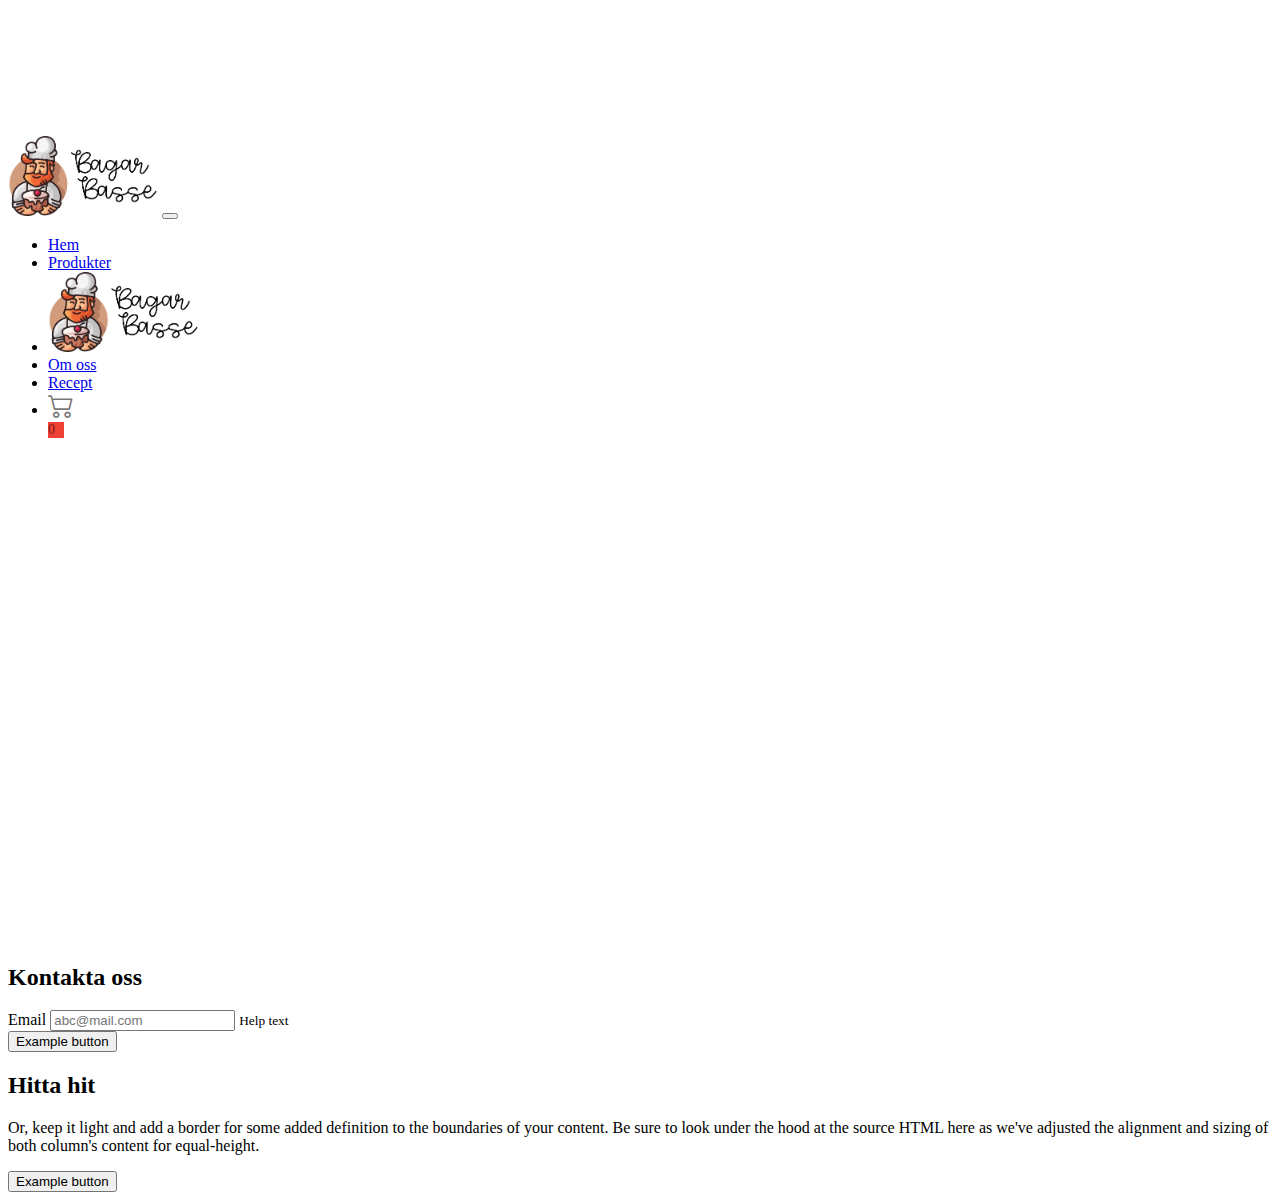
==== about.html @ 4e4c45df "logo updated" ====
<!DOCTYPE html>
<html lang="en">
  <head>
    <title>Title</title>
    <!-- Required meta tags -->
    <meta charset="utf-8" />
    <meta
      name="viewport"
      content="width=device-width, initial-scale=1, shrink-to-fit=no"
    />

    <!-- Bootstrap CSS v5.2.1 -->
    <link
      href="https://cdn.jsdelivr.net/npm/bootstrap@5.2.1/dist/css/bootstrap.min.css"
      rel="stylesheet"
      integrity="sha384-iYQeCzEYFbKjA/T2uDLTpkwGzCiq6soy8tYaI1GyVh/UjpbCx/TYkiZhlZB6+fzT"
      crossorigin="anonymous"
    />
    <link
      rel="stylesheet"
      href="https://cdn.jsdelivr.net/npm/bootstrap-icons@1.8.1/font/bootstrap-icons.css"
    />
    <link rel="stylesheet" href="style.css" />
  </head>

  <body>
    <header>
      <nav
        class="navbar d-flex fixed-top navbar-expand-md bg-white flex-wrap justify-content-between mb-4 border-bottom"
      >
        <a class="nav-brand mx-3 d-md-none mx-3" href="/"
          ><img
            src="./images/logo2.webp"
            alt="Brand Logo"
            width="150"
            height="80"
        /></a>
        <button
          class="navbar-toggler mx-3"
          type="button"
          data-bs-toggle="collapse"
          data-bs-target="#navbar"
          aria-controls="navbar"
          aria-expanded="false"
          aria-label="Toggle navigation"
        >
          <span class="navbar-toggler-icon"></span>
        </button>
        <div
          id="navbar"
          class="collapse navbar-collapse justify-content-center"
        >
          <ul class="navbar-nav fw-semibold align-items-center">
            <li class="nav-item">
              <a href="/" class="nav-link" aria-current="page">Hem</a>
            </li>
            <li class="nav-item">
              <a href="#" class="nav-link active">Produkter</a>
            </li>
            <li class="navbar-brand mx-3 d-none d-md-block">
              <a class="nav-brand" href="/"
                ><img
                  src="./images/logo2.webp"
                  alt="Brand Logo"
                  width="151"
                  height="80"
              /></a>
            </li>
            <li class="nav-item">
              <a href="about.html" class="nav-link">Om oss</a>
            </li>
            <li class="nav-item">
              <a href="recipes.html" class="nav-link">Recept</a>
            </li>
            <li class="nav-item">
              <a href="cart.html" class="nav-link">
                <div class="cart nav-item">
                  <i class="bi bi-cart2"></i>
                  <div
                    id="cart-amount"
                    class="cart-amount rounded-circle d-flex justify-content-center align-items-center bg-pastel-red text-light top-0 end-0 fs-7 fw-semibold"
                  >
                    0
                  </div>
                </div>
              </a>
            </li>
          </ul>
        </div>
      </nav>
    </header>
    <main>
      <div class="container py-4">
        <div class="mb-4">
          <div class="container-fluid map-container rounded-3">
            <iframe
              src="https://www.google.com/maps/embed?pb=!1m14!1m12!1m3!1d2966.357029867338!2d12.293132723393944!3d58.2832084787347!2m3!1f0!2f0!3f0!3m2!1i1024!2i768!4f13.1!5e0!3m2!1ssv!2sse!4v1675586157811!5m2!1ssv!2sse"
              style="border: 0"
              allowfullscreen=""
              loading="lazy"
              referrerpolicy="no-referrer-when-downgrade"
              class="h-100 w-100"
            ></iframe>
          </div>
        </div>

        <div class="row align-items-md-stretch">
          <div class="col-md-6">
            <div class="h-100 p-5 text-bg-dark rounded-3">
              <h2>Kontakta oss</h2>
              <div class="container px-0">
                <form novalidate>
                  <div class="mb-3">
                    <label for="" class="form-label">Email</label>
                    <input
                      type="email"
                      class="form-control"
                      name=""
                      id=""
                      aria-describedby="emailHelpId"
                      placeholder="abc@mail.com"
                    />
                    <small id="emailHelpId" class="form-text text-muted"
                      >Help text</small
                    >
                  </div>
                </form>
              </div>
              <button class="btn btn-outline-light" type="button">
                Example button
              </button>
            </div>
          </div>
          <div class="col-md-6">
            <div class="h-100 p-5 bg-light border rounded-3">
              <h2>Hitta hit</h2>
              <p>
                Or, keep it light and add a border for some added definition to
                the boundaries of your content. Be sure to look under the hood
                at the source HTML here as we've adjusted the alignment and
                sizing of both column's content for equal-height.
              </p>
              <button class="btn btn-outline-secondary" type="button">
                Example button
              </button>
            </div>
          </div>
        </div>
      </div>
    </main>
    <footer>
      <!-- place footer here -->
    </footer>
    <!-- Bootstrap JavaScript Libraries -->
    <script
      src="https://cdn.jsdelivr.net/npm/@popperjs/core@2.11.6/dist/umd/popper.min.js"
      integrity="sha384-oBqDVmMz9ATKxIep9tiCxS/Z9fNfEXiDAYTujMAeBAsjFuCZSmKbSSUnQlmh/jp3"
      crossorigin="anonymous"
    ></script>

    <script
      src="https://cdn.jsdelivr.net/npm/bootstrap@5.2.1/dist/js/bootstrap.min.js"
      integrity="sha384-7VPbUDkoPSGFnVtYi0QogXtr74QeVeeIs99Qfg5YCF+TidwNdjvaKZX19NZ/e6oz"
      crossorigin="anonymous"
    ></script>
  </body>
</html>
---- style.css ----
body{
  padding-top: 8em;
}
.img-size{
    /* 	padding: 0;
        margin: 0; */
        height: 450px;
        width: 700px;
        background-size: cover;
        overflow: hidden;
    }
    .modal-content {
       width: 700px;
      border:none;
    }
    .modal-body {
       padding: 0;
    }
    
    .carousel-control-prev-icon {
        background-image: url("data:image/svg+xml;charset=utf8,%3Csvg xmlns='http://www.w3.org/2000/svg' fill='%23009be1' viewBox='0 0 8 8'%3E%3Cpath d='M5.25 0l-4 4 4 4 1.5-1.5-2.5-2.5 2.5-2.5-1.5-1.5z'/%3E%3C/svg%3E");
        width: 30px;
        height: 48px;
    }
    .carousel-control-next-icon {
        background-image: url("data:image/svg+xml;charset=utf8,%3Csvg xmlns='http://www.w3.org/2000/svg' fill='%23009be1' viewBox='0 0 8 8'%3E%3Cpath d='M2.75 0l-1.5 1.5 2.5 2.5-2.5 2.5 1.5 1.5 4-4-4-4z'/%3E%3C/svg%3E");
        width: 30px;
        height: 48px;
    }
    .store-item-quantity-input{
        width: 70px;
    }
    .cart {
        position: relative;
        color: rgba(0, 0, 0, 0.55);
        font-size: 26px;
        padding-right: 5px;
      }
      .cart-amount {
        position: absolute;
        height: 16px;
        width: 16px;
        font-size: 14px;
      }
      .bg-pastel-green{
        background-color: #bae8d4;
      }
      .bg-pastel-purple{
        background-color: #CDB4DB;
      }
      .bg-pastel-light-pink{
        background-color: #FFC8DD;
      }
      .bg-pastel-pink{
        background-color: #FFAFCC;
      }
      .bg-pastel-blue{
        background-color: #A2D2FF;
      }
      .bg-pastel-turquoise{
        background-color: #BDE0FE;
      }
      .bg-pastel-red{
        background-color: #ef4035;
      }
      .font{
        font-family: "Gatefold Demi",serif;
      }
      .bg-pastel-purple2{
        background-color: #e7cbef;
      }
    }
    .bg-pastel-red{
      background-color: #d39c7d;
    }
    .flex-even {
      flex: 1;
    }
    .map-container{
      overflow:hidden;
      padding-bottom:40%;
      position:relative;
      height:0;
    }
    .map-container iframe{
      left:0;
      top:0;
      height:100%;
      width:100%;
      position:absolute;
    }
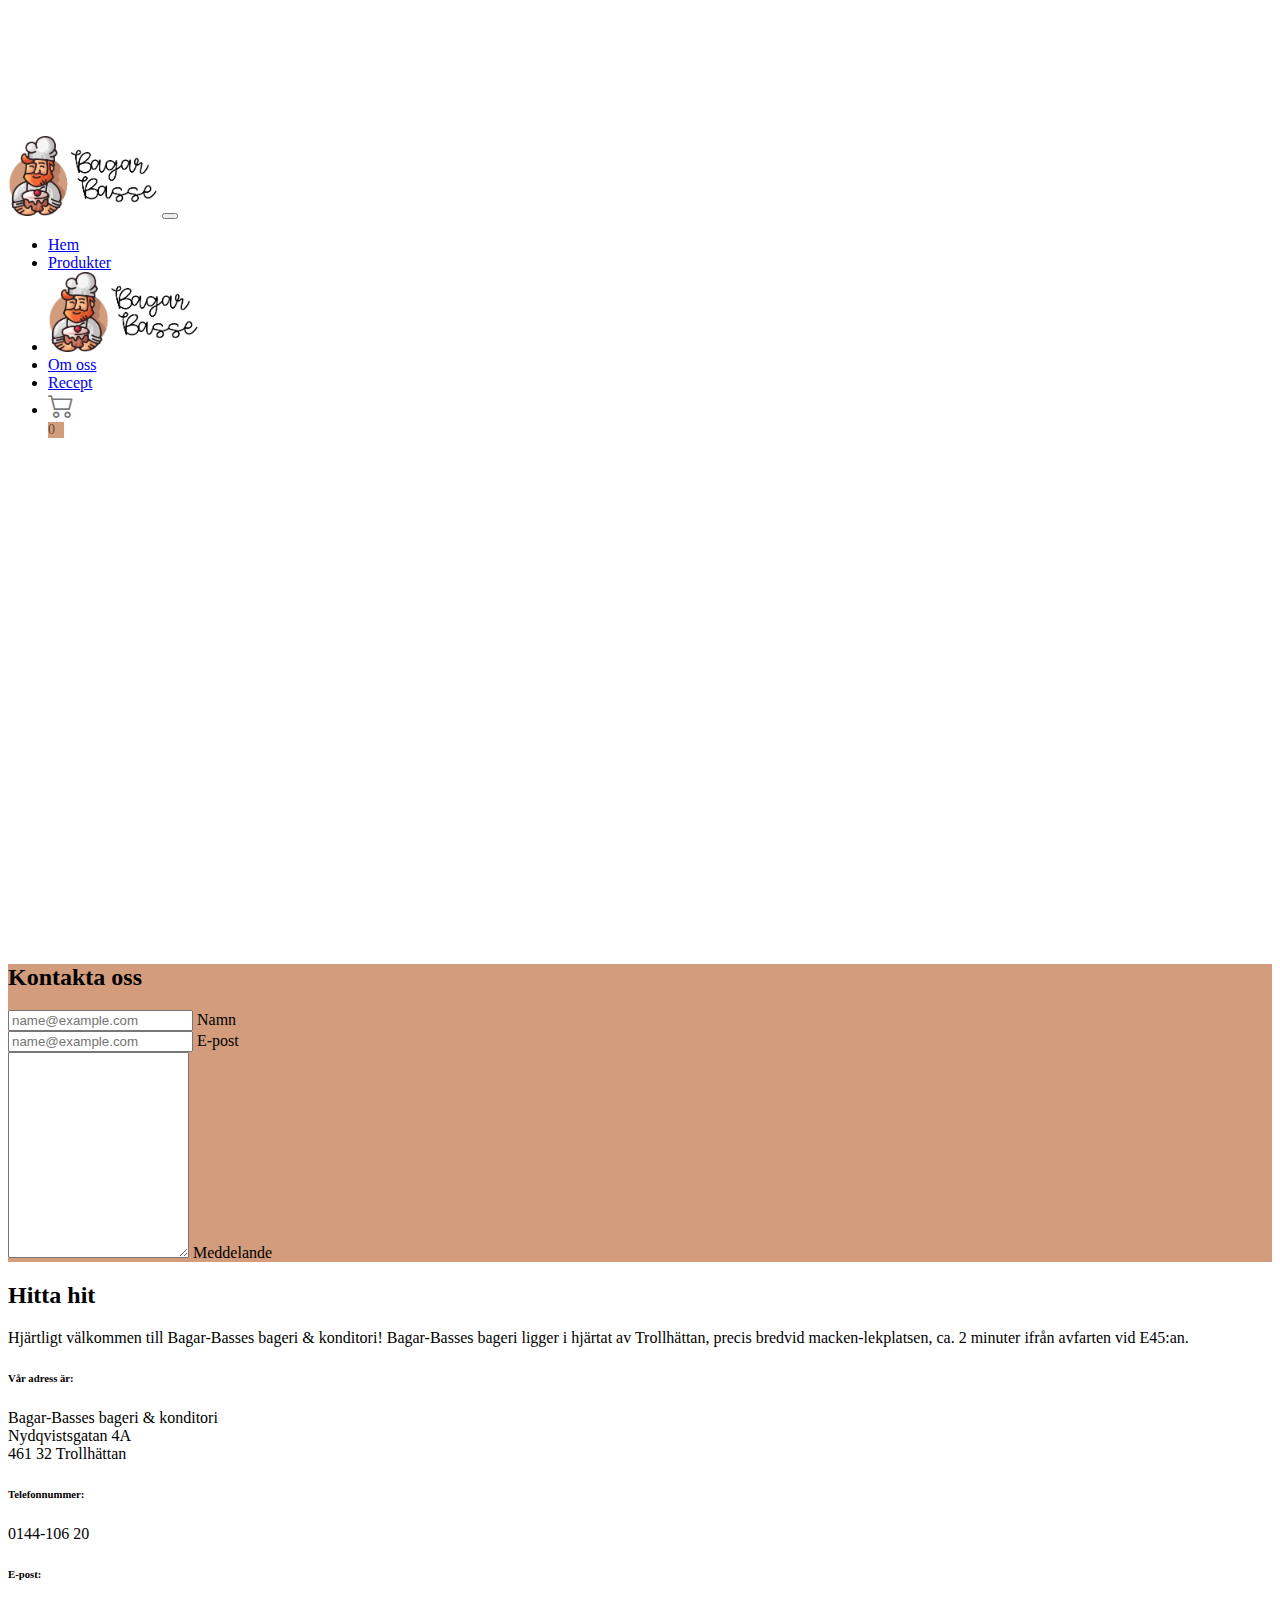
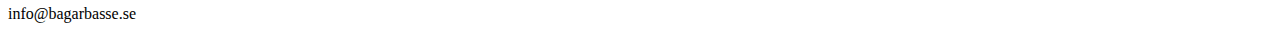
==== commit 29f2afe9: "Om oss" ====
--- a/about.html
+++ b/about.html
@@ -28,7 +28,7 @@
       <nav
         class="navbar d-flex fixed-top navbar-expand-md bg-white flex-wrap justify-content-between mb-4 border-bottom"
       >
-        <a class="nav-brand mx-3 d-md-none mx-3" href="/"
+        <a class="nav-brand mx-3 d-md-none mx-3" href="index.html"
           ><img
             src="./images/logo2.webp"
             alt="Brand Logo"
@@ -52,13 +52,13 @@
         >
           <ul class="navbar-nav fw-semibold align-items-center">
             <li class="nav-item">
-              <a href="/" class="nav-link" aria-current="page">Hem</a>
+              <a href="index.html" class="nav-link" aria-current="page">Hem</a>
             </li>
             <li class="nav-item">
-              <a href="#" class="nav-link active">Produkter</a>
+              <a href="store.html" class="nav-link">Produkter</a>
             </li>
             <li class="navbar-brand mx-3 d-none d-md-block">
-              <a class="nav-brand" href="/"
+              <a class="nav-brand" href="index.html"
                 ><img
                   src="./images/logo2.webp"
                   alt="Brand Logo"
@@ -67,7 +67,7 @@
               /></a>
             </li>
             <li class="nav-item">
-              <a href="about.html" class="nav-link">Om oss</a>
+              <a href="about.html" class="nav-link active">Om oss</a>
             </li>
             <li class="nav-item">
               <a href="recipes.html" class="nav-link">Recept</a>
@@ -106,43 +106,56 @@
 
         <div class="row align-items-md-stretch">
           <div class="col-md-6">
-            <div class="h-100 p-5 text-bg-dark rounded-3">
-              <h2>Kontakta oss</h2>
-              <div class="container px-0">
+            <div class="h-100 p-5 bg-pastel-red rounded-3">
+              <h2 class="text-dark">Kontakta oss</h2>
+              <div class="container px-0 text-black pt-3">
                 <form novalidate>
-                  <div class="mb-3">
-                    <label for="" class="form-label">Email</label>
+                  <div class="form-floating mb-3">
+                    <input
+                      type="text"
+                      class="form-control"
+                      id="name"
+                      placeholder="name@example.com"
+                    />
+                    <label for="name">Namn</label>
+                  </div>
+                  <div class="form-floating mb-3">
                     <input
                       type="email"
                       class="form-control"
-                      name=""
-                      id=""
-                      aria-describedby="emailHelpId"
-                      placeholder="abc@mail.com"
+                      id="email"
+                      placeholder="name@example.com"
                     />
-                    <small id="emailHelpId" class="form-text text-muted"
-                      >Help text</small
-                    >
+                    <label for="email">E-post</label>
+                  </div>
+                  <div class="form-floating mb-3">
+                    <textarea
+                      class="form-control"
+                      id="message"
+                      rows="5"
+                      style="height: 200px"
+                    ></textarea>
+                    <label for="message">Meddelande</label>
                   </div>
                 </form>
               </div>
-              <button class="btn btn-outline-light" type="button">
-                Example button
-              </button>
             </div>
           </div>
           <div class="col-md-6">
-            <div class="h-100 p-5 bg-light border rounded-3">
+            <div class="h-100 p-5">
               <h2>Hitta hit</h2>
               <p>
-                Or, keep it light and add a border for some added definition to
-                the boundaries of your content. Be sure to look under the hood
-                at the source HTML here as we've adjusted the alignment and
-                sizing of both column's content for equal-height.
+                Hjärtligt välkommen till Bagar-Basses bageri & konditori!
+                Bagar-Basses bageri ligger i hjärtat av Trollhättan, precis bredvid macken-lekplatsen, ca. 2 minuter ifrån
+                avfarten vid E45:an.
               </p>
-              <button class="btn btn-outline-secondary" type="button">
-                Example button
-              </button>
+              <p>
+                <h6>Vår adress är:</h6>
+                Bagar-Basses bageri & konditori<br />Nydqvistsgatan 4A<br />
+                461 32 Trollhättan
+              </p>
+              <h6>Telefonnummer:</h6><span>0144-106 20</span>
+              <h6>E-post:</h6>info@bagarbasse.se</p>
             </div>
           </div>
         </div>
--- a/style.css
+++ b/style.css
@@ -1,91 +1,91 @@
-body{
+body {
   padding-top: 8em;
 }
-.img-size{
-    /* 	padding: 0;
+.img-size {
+  /* 	padding: 0;
         margin: 0; */
-        height: 450px;
-        width: 700px;
-        background-size: cover;
-        overflow: hidden;
-    }
-    .modal-content {
-       width: 700px;
-      border:none;
-    }
-    .modal-body {
-       padding: 0;
-    }
-    
-    .carousel-control-prev-icon {
-        background-image: url("data:image/svg+xml;charset=utf8,%3Csvg xmlns='http://www.w3.org/2000/svg' fill='%23009be1' viewBox='0 0 8 8'%3E%3Cpath d='M5.25 0l-4 4 4 4 1.5-1.5-2.5-2.5 2.5-2.5-1.5-1.5z'/%3E%3C/svg%3E");
-        width: 30px;
-        height: 48px;
-    }
-    .carousel-control-next-icon {
-        background-image: url("data:image/svg+xml;charset=utf8,%3Csvg xmlns='http://www.w3.org/2000/svg' fill='%23009be1' viewBox='0 0 8 8'%3E%3Cpath d='M2.75 0l-1.5 1.5 2.5 2.5-2.5 2.5 1.5 1.5 4-4-4-4z'/%3E%3C/svg%3E");
-        width: 30px;
-        height: 48px;
-    }
-    .store-item-quantity-input{
-        width: 70px;
-    }
-    .cart {
-        position: relative;
-        color: rgba(0, 0, 0, 0.55);
-        font-size: 26px;
-        padding-right: 5px;
-      }
-      .cart-amount {
-        position: absolute;
-        height: 16px;
-        width: 16px;
-        font-size: 14px;
-      }
-      .bg-pastel-green{
-        background-color: #bae8d4;
-      }
-      .bg-pastel-purple{
-        background-color: #CDB4DB;
-      }
-      .bg-pastel-light-pink{
-        background-color: #FFC8DD;
-      }
-      .bg-pastel-pink{
-        background-color: #FFAFCC;
-      }
-      .bg-pastel-blue{
-        background-color: #A2D2FF;
-      }
-      .bg-pastel-turquoise{
-        background-color: #BDE0FE;
-      }
-      .bg-pastel-red{
-        background-color: #ef4035;
-      }
-      .font{
-        font-family: "Gatefold Demi",serif;
-      }
-      .bg-pastel-purple2{
-        background-color: #e7cbef;
-      }
-    }
-    .bg-pastel-red{
-      background-color: #d39c7d;
-    }
-    .flex-even {
-      flex: 1;
-    }
-    .map-container{
-      overflow:hidden;
-      padding-bottom:40%;
-      position:relative;
-      height:0;
-    }
-    .map-container iframe{
-      left:0;
-      top:0;
-      height:100%;
-      width:100%;
-      position:absolute;
-    }+  height: 450px;
+  width: 700px;
+  background-size: cover;
+  overflow: hidden;
+}
+.modal-content {
+  width: 700px;
+  border: none;
+}
+.modal-body {
+  padding: 0;
+}
+
+.carousel-control-prev-icon {
+  background-image: url("data:image/svg+xml;charset=utf8,%3Csvg xmlns='http://www.w3.org/2000/svg' fill='%23009be1' viewBox='0 0 8 8'%3E%3Cpath d='M5.25 0l-4 4 4 4 1.5-1.5-2.5-2.5 2.5-2.5-1.5-1.5z'/%3E%3C/svg%3E");
+  width: 30px;
+  height: 48px;
+}
+.carousel-control-next-icon {
+  background-image: url("data:image/svg+xml;charset=utf8,%3Csvg xmlns='http://www.w3.org/2000/svg' fill='%23009be1' viewBox='0 0 8 8'%3E%3Cpath d='M2.75 0l-1.5 1.5 2.5 2.5-2.5 2.5 1.5 1.5 4-4-4-4z'/%3E%3C/svg%3E");
+  width: 30px;
+  height: 48px;
+}
+.store-item-quantity-input {
+  width: 70px;
+}
+.cart {
+  position: relative;
+  color: rgba(0, 0, 0, 0.55);
+  font-size: 26px;
+  padding-right: 5px;
+}
+.cart-amount {
+  position: absolute;
+  height: 16px;
+  width: 16px;
+  font-size: 14px;
+}
+.bg-pastel-green {
+  background-color: #bae8d4;
+}
+.bg-pastel-purple {
+  background-color: #cdb4db;
+}
+.bg-pastel-light-pink {
+  background-color: #ffc8dd;
+}
+.bg-pastel-pink {
+  background-color: #ffafcc;
+}
+.bg-pastel-blue {
+  background-color: #a2d2ff;
+}
+.bg-pastel-turquoise {
+  background-color: #bde0fe;
+}
+.bg-pastel-red {
+  background-color: #d39c7d;
+}
+.font {
+  font-family: "Gatefold Demi", serif;
+}
+.bg-pastel-purple2 {
+  background-color: #e7cbef;
+}
+
+.bg-pastel-red {
+  background-color: #d39c7d;
+}
+.flex-even {
+  flex: 1;
+}
+.map-container {
+  overflow: hidden;
+  padding-bottom: 40%;
+  position: relative;
+  height: 0;
+}
+.map-container iframe {
+  left: 0;
+  top: 0;
+  height: 100%;
+  width: 100%;
+  position: absolute;
+}
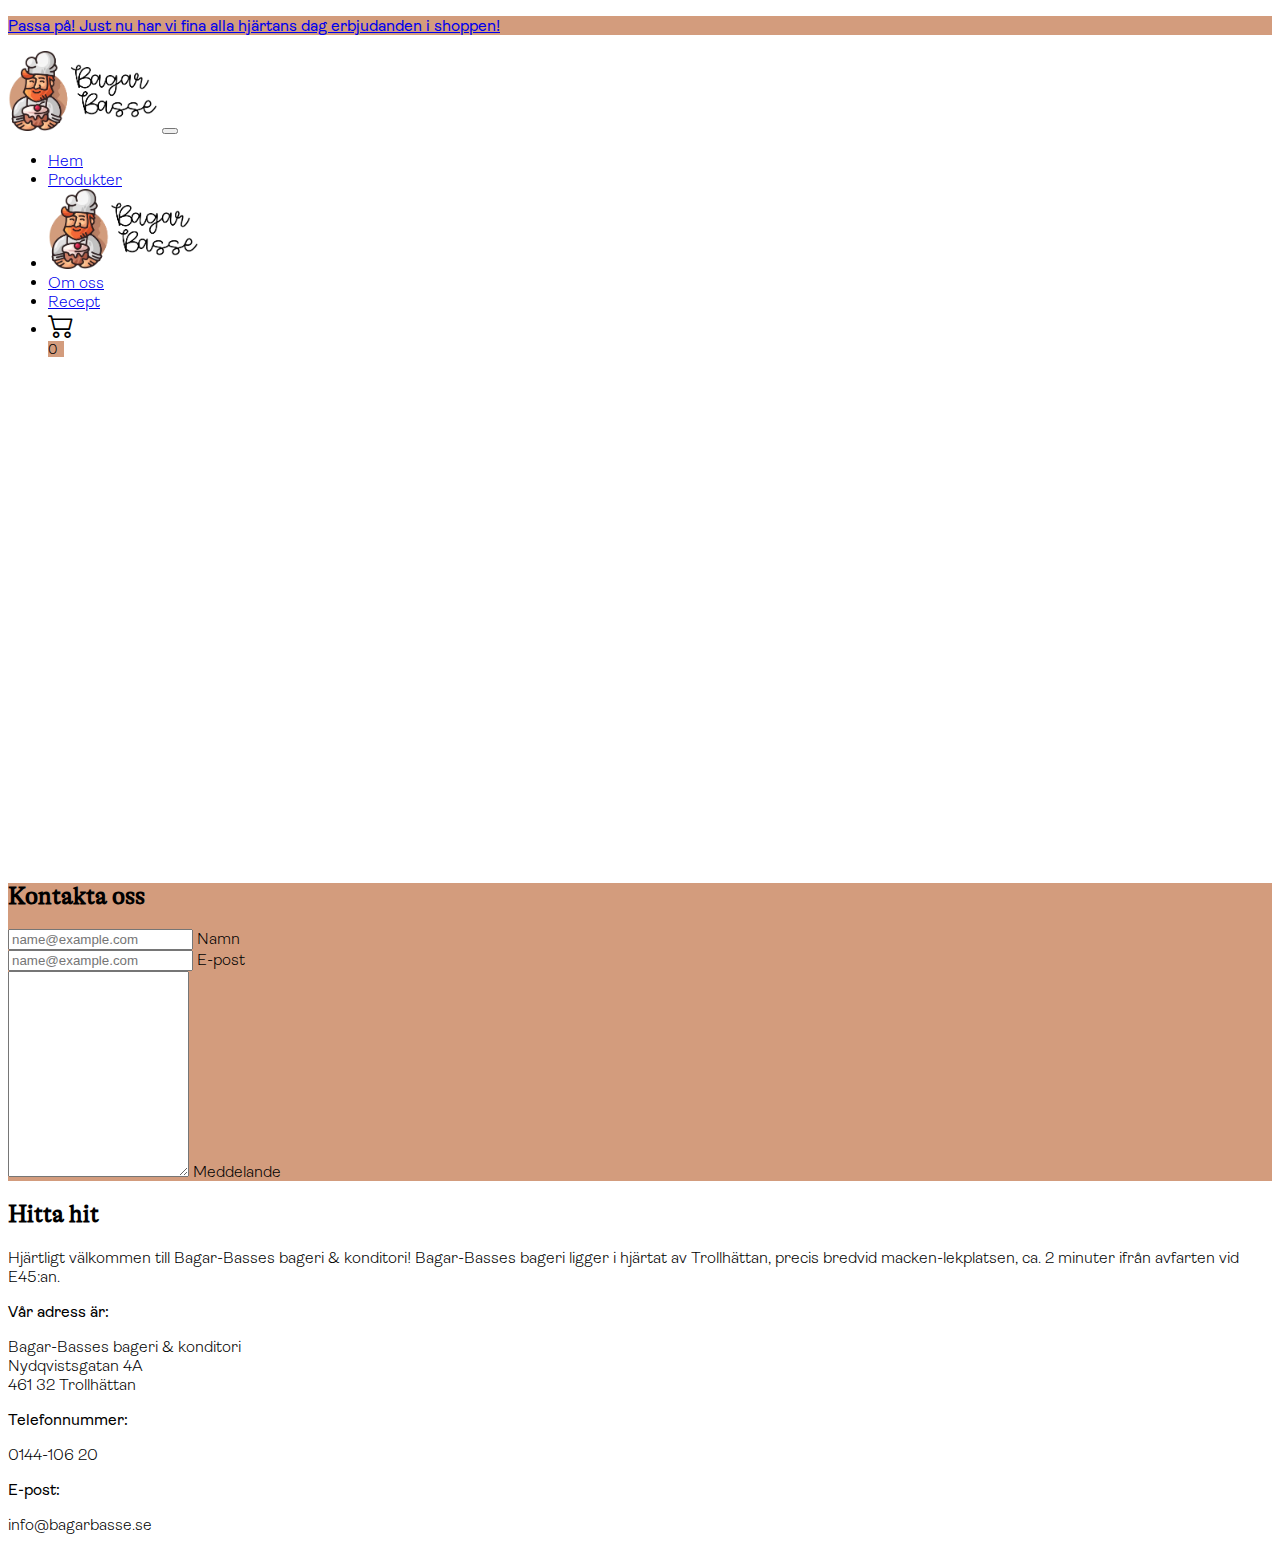
==== commit b8df7944: "3 fonts" ====
--- a/about.html
+++ b/about.html
@@ -24,9 +24,16 @@
   </head>
 
   <body>
-    <header>
+    <a href="store.html" class="text-decoration-none text-dark">
+      <div class="bg-pastel-red">
+        <p class="text-center font-ambit-regular fw-semibold p-2">
+          Passa på! Just nu har vi fina alla hjärtans dag erbjudanden i shoppen!
+        </p>
+      </div>
+    </a>
+    <header class="sticky-top">
       <nav
-        class="navbar d-flex fixed-top navbar-expand-md bg-white flex-wrap justify-content-between mb-4 border-bottom"
+        class="navbar font-ambit d-flex navbar-expand-md bg-white flex-wrap justify-content-between mb-4 border-bottom"
       >
         <a class="nav-brand mx-3 d-md-none mx-3" href="index.html"
           ><img
@@ -107,8 +114,8 @@
         <div class="row align-items-md-stretch">
           <div class="col-md-6">
             <div class="h-100 p-5 bg-pastel-red rounded-3">
-              <h2 class="text-dark">Kontakta oss</h2>
-              <div class="container px-0 text-black pt-3">
+              <h2 class="font-gt-alpina text-dark">Kontakta oss</h2>
+              <div class="container px-0 text-black pt-3 font-ambit">
                 <form novalidate>
                   <div class="form-floating mb-3">
                     <input
@@ -141,21 +148,24 @@
               </div>
             </div>
           </div>
-          <div class="col-md-6">
+          <div class="col-md-6 font-ambit">
             <div class="h-100 p-5">
-              <h2>Hitta hit</h2>
+              <h2 class="font-gt-alpina mb-3">Hitta hit</h2>
               <p>
                 Hjärtligt välkommen till Bagar-Basses bageri & konditori!
-                Bagar-Basses bageri ligger i hjärtat av Trollhättan, precis bredvid macken-lekplatsen, ca. 2 minuter ifrån
-                avfarten vid E45:an.
+                Bagar-Basses bageri ligger i hjärtat av Trollhättan, precis
+                bredvid macken-lekplatsen, ca. 2 minuter ifrån avfarten vid
+                E45:an.
               </p>
+              <p class="font-ambit-regular fw-semibold">Vår adress är:</p>
               <p>
-                <h6>Vår adress är:</h6>
                 Bagar-Basses bageri & konditori<br />Nydqvistsgatan 4A<br />
                 461 32 Trollhättan
               </p>
-              <h6>Telefonnummer:</h6><span>0144-106 20</span>
-              <h6>E-post:</h6>info@bagarbasse.se</p>
+              <p class="font-ambit-regular fw-semibold">Telefonnummer:</p>
+              <p>0144-106 20</p>
+              <p class="font-ambit-regular fw-semibold">E-post:</p>
+              <p>info@bagarbasse.se</p>
             </div>
           </div>
         </div>
--- a/style.css
+++ b/style.css
@@ -1,7 +1,20 @@
-body {
-  padding-top: 8em;
+@font-face {
+  font-family: "Gatefold-Demibold";
+  src: url("./fonts/Gatefold-Demibold.woff") format("woff");
 }
-.img-size {
+@font-face {
+  font-family: "GT Alpina";
+  src: url("./fonts/GT-Alpina-Standard-Regular.woff") format("woff");
+}
+@font-face {
+  font-family: "Ambit";
+  src: url("./fonts/Ambit-Light.woff") format("woff");
+}
+@font-face {
+  font-family: "Ambit Regular";
+  src: url("./fonts/Ambit-Regular.woff") format("woff");
+}
+.store-item-modal .img-size {
   /* 	padding: 0;
         margin: 0; */
   height: 450px;
@@ -9,20 +22,20 @@
   background-size: cover;
   overflow: hidden;
 }
-.modal-content {
+.store-item-modal .modal-content {
   width: 700px;
   border: none;
 }
-.modal-body {
+.store-item-modal .modal-body {
   padding: 0;
 }
 
-.carousel-control-prev-icon {
+.store-item-modal .carousel-control-prev-icon {
   background-image: url("data:image/svg+xml;charset=utf8,%3Csvg xmlns='http://www.w3.org/2000/svg' fill='%23009be1' viewBox='0 0 8 8'%3E%3Cpath d='M5.25 0l-4 4 4 4 1.5-1.5-2.5-2.5 2.5-2.5-1.5-1.5z'/%3E%3C/svg%3E");
   width: 30px;
   height: 48px;
 }
-.carousel-control-next-icon {
+.store-item-modal .carousel-control-next-icon {
   background-image: url("data:image/svg+xml;charset=utf8,%3Csvg xmlns='http://www.w3.org/2000/svg' fill='%23009be1' viewBox='0 0 8 8'%3E%3Cpath d='M2.75 0l-1.5 1.5 2.5 2.5-2.5 2.5 1.5 1.5 4-4-4-4z'/%3E%3C/svg%3E");
   width: 30px;
   height: 48px;
@@ -32,7 +45,7 @@
 }
 .cart {
   position: relative;
-  color: rgba(0, 0, 0, 0.55);
+  color: #000;
   font-size: 26px;
   padding-right: 5px;
 }
@@ -63,8 +76,19 @@
 .bg-pastel-red {
   background-color: #d39c7d;
 }
-.font {
-  font-family: "Gatefold Demi", serif;
+.font-gatefold-demi {
+  font-family: "Gatefold Demibold", serif;
+  color: #00211a;
+}
+.font-gt-alpina {
+  font-family: "GT Alpina", serif;
+  
+}
+.font-ambit {
+  font-family: "Ambit", serif;
+}
+.font-ambit-regular{
+  font-family: "Ambit Regular", serif;
 }
 .bg-pastel-purple2 {
   background-color: #e7cbef;
@@ -89,3 +113,79 @@
   width: 100%;
   position: absolute;
 }
+.recipe-item:hover {
+  cursor: pointer;
+}
+/* GLOBAL STYLES
+-------------------------------------------------- */
+/* Padding below the footer and lighter body text */
+
+/* CUSTOMIZE THE CAROUSEL
+-------------------------------------------------- */
+
+/* Carousel base class */
+.carousel {
+  margin-bottom: 4rem;
+}
+/* Since positioning the image, we need to help out the caption */
+.carousel-caption {
+  bottom: 3rem;
+  z-index: 10;
+}
+
+/* Declare heights because of positioning of img element */
+.carousel-item {
+  height: 32rem;
+}
+
+/* MARKETING CONTENT
+-------------------------------------------------- */
+
+/* Center align the text within the three columns below the carousel */
+.marketing .col-lg-4 {
+  margin-bottom: 1.5rem;
+  text-align: center;
+}
+/* rtl:begin:ignore */
+.marketing .col-lg-4 p {
+  margin-right: 0.75rem;
+  margin-left: 0.75rem;
+}
+/* rtl:end:ignore */
+
+/* Featurettes
+------------------------- */
+
+.featurette-divider {
+  margin: 5rem 0; /* Space out the Bootstrap <hr> more */
+}
+
+/* Thin out the marketing headings */
+/* rtl:begin:remove */
+.featurette-heading {
+  letter-spacing: -0.05rem;
+}
+
+/* rtl:end:remove */
+
+/* RESPONSIVE CSS
+-------------------------------------------------- */
+
+@media (min-width: 40em) {
+  /* Bump up size of carousel content */
+  .carousel-caption p {
+    margin-bottom: 1.25rem;
+    font-size: 1.25rem;
+    line-height: 1.4;
+  }
+
+  .featurette-heading {
+    font-size: 50px;
+  }
+}
+
+@media (min-width: 62em) {
+  .featurette-heading {
+    margin-top: 7rem;
+  }
+}
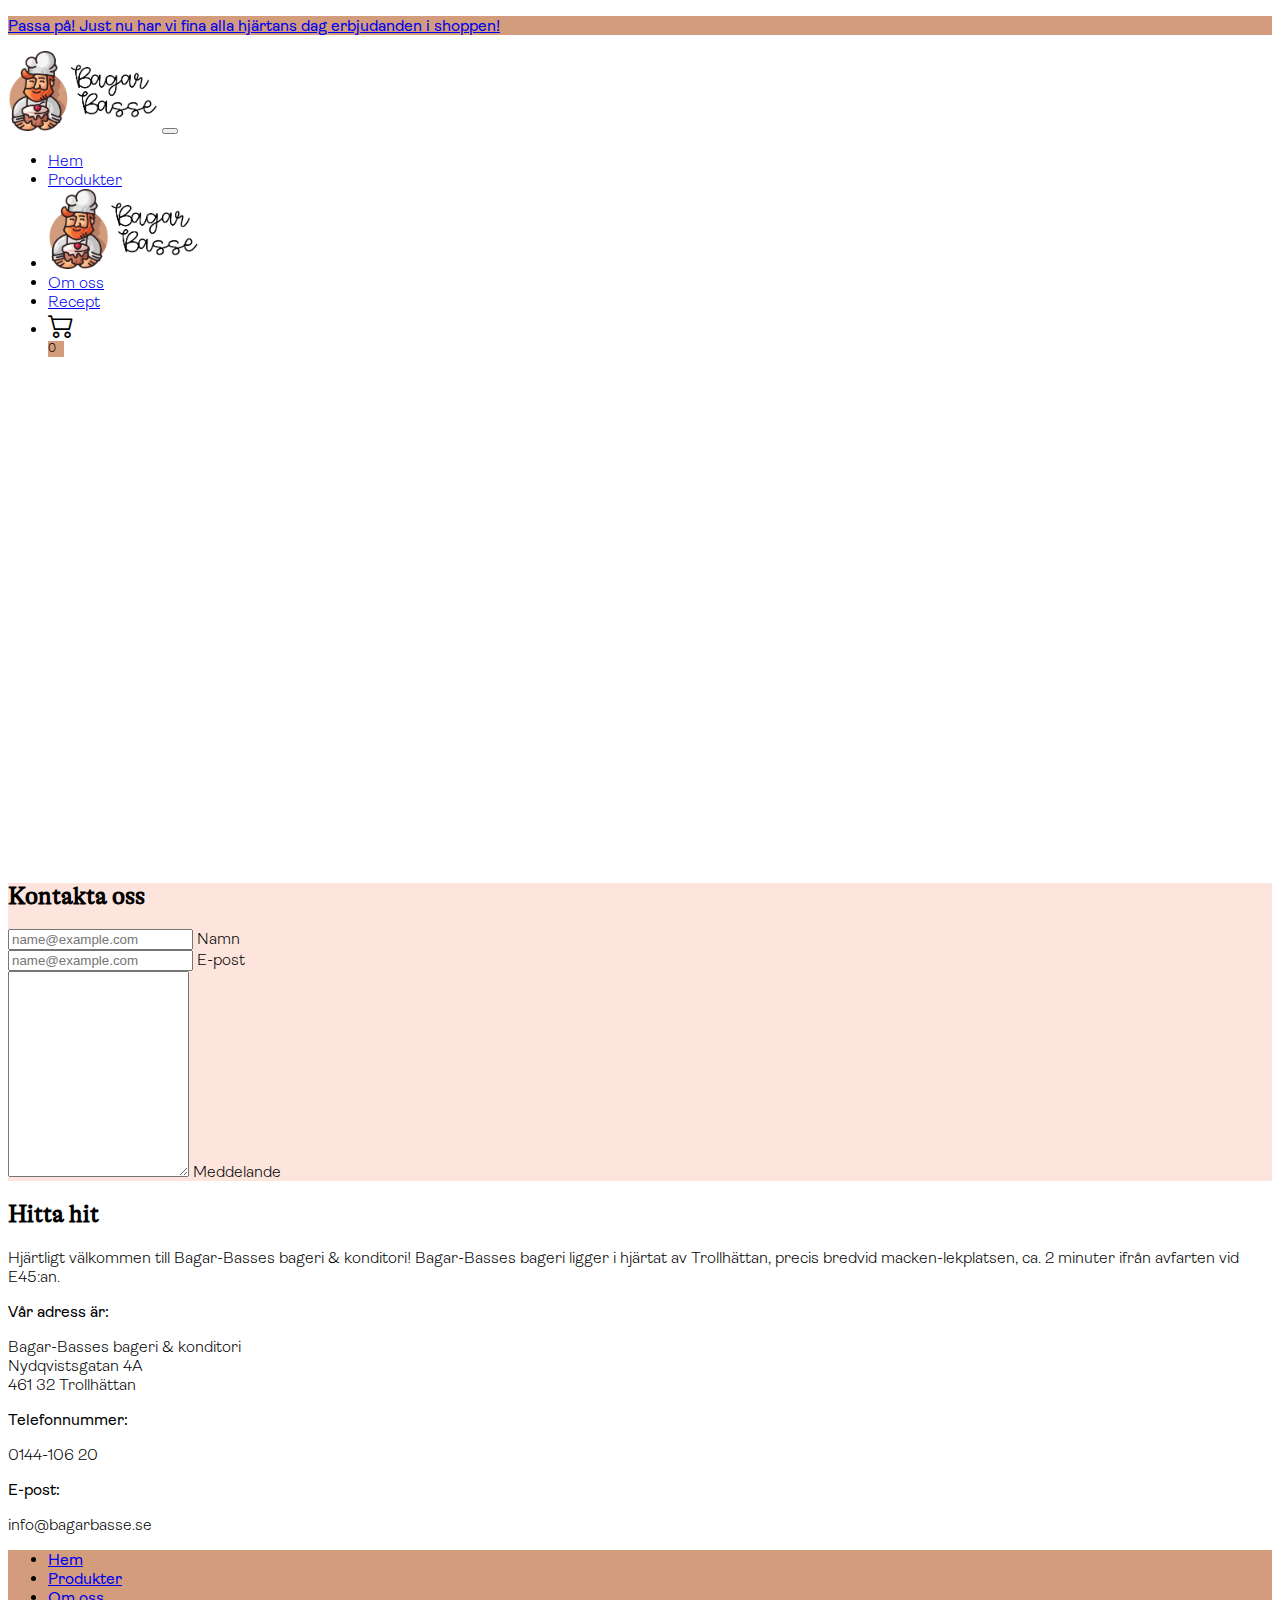
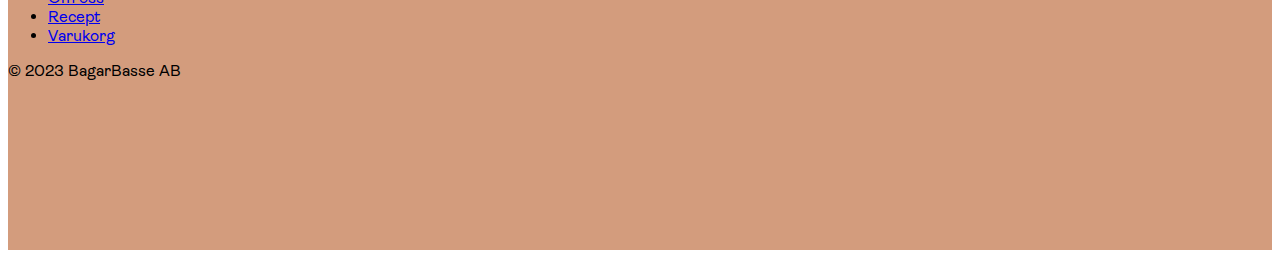
==== commit dd14505e: "Meh" ====
--- a/about.html
+++ b/about.html
@@ -84,8 +84,7 @@
                 <div class="cart nav-item">
                   <i class="bi bi-cart2"></i>
                   <div
-                    id="cart-amount"
-                    class="cart-amount rounded-circle d-flex justify-content-center align-items-center bg-pastel-red text-light top-0 end-0 fs-7 fw-semibold"
+                    class="cart-amount cart-amount-div rounded-circle d-flex justify-content-center align-items-center bg-pastel-red text-light top-0 end-0 fs-7 fw-semibold"
                   >
                     0
                   </div>
@@ -97,7 +96,7 @@
       </nav>
     </header>
     <main>
-      <div class="container py-4">
+      <div class="container py-4 mb-5">
         <div class="mb-4">
           <div class="container-fluid map-container rounded-3">
             <iframe
@@ -113,7 +112,7 @@
 
         <div class="row align-items-md-stretch">
           <div class="col-md-6">
-            <div class="h-100 p-5 bg-pastel-red rounded-3">
+            <div class="h-100 p-5 bg-pastel-pink rounded-3">
               <h2 class="font-gt-alpina text-dark">Kontakta oss</h2>
               <div class="container px-0 text-black pt-3 font-ambit">
                 <form novalidate>
@@ -171,9 +170,35 @@
         </div>
       </div>
     </main>
-    <footer>
-      <!-- place footer here -->
-    </footer>
+    <div
+      class="container-fluid bg-pastel-red font-ambit-regular"
+      style="height: 300px"
+    >
+      <div class="container">
+        <footer class="py-5">
+          <ul class="nav justify-content-center pb-3 mb-3">
+            <li class="nav-item">
+              <a href="index.html" class="nav-link px-2 text-muted">Hem</a>
+            </li>
+            <li class="nav-item">
+              <a href="store.html" class="nav-link px-2 text-muted"
+                >Produkter</a
+              >
+            </li>
+            <li class="nav-item">
+              <a href="about.html" class="nav-link px-2 text-muted">Om oss</a>
+            </li>
+            <li class="nav-item">
+              <a href="recipes.html" class="nav-link px-2 text-muted">Recept</a>
+            </li>
+            <li class="nav-item">
+              <a href="cart.html" class="nav-link px-2 text-muted">Varukorg</a>
+            </li>
+          </ul>
+          <p class="text-center text-muted">© 2023 BagarBasse AB</p>
+        </footer>
+      </div>
+    </div>
     <!-- Bootstrap JavaScript Libraries -->
     <script
       src="https://cdn.jsdelivr.net/npm/@popperjs/core@2.11.6/dist/umd/popper.min.js"
--- a/style.css
+++ b/style.css
@@ -1,22 +1,24 @@
 @font-face {
   font-family: "Gatefold-Demibold";
   src: url("./fonts/Gatefold-Demibold.woff") format("woff");
+  font-display: swap;
 }
 @font-face {
   font-family: "GT Alpina";
   src: url("./fonts/GT-Alpina-Standard-Regular.woff") format("woff");
+  font-display: swap;
 }
 @font-face {
   font-family: "Ambit";
   src: url("./fonts/Ambit-Light.woff") format("woff");
+  font-display: swap;
 }
 @font-face {
   font-family: "Ambit Regular";
   src: url("./fonts/Ambit-Regular.woff") format("woff");
+  font-display: swap;
 }
 .store-item-modal .img-size {
-  /* 	padding: 0;
-        margin: 0; */
   height: 450px;
   width: 700px;
   background-size: cover;
@@ -49,11 +51,11 @@
   font-size: 26px;
   padding-right: 5px;
 }
-.cart-amount {
+.cart-amount-div {
   position: absolute;
   height: 16px;
   width: 16px;
-  font-size: 14px;
+  font-size: 12px;
 }
 .bg-pastel-green {
   background-color: #bae8d4;
@@ -65,7 +67,10 @@
   background-color: #ffc8dd;
 }
 .bg-pastel-pink {
-  background-color: #ffafcc;
+  background-color: #fde5dd;
+}
+.bg-pastel-yellow {
+  background-color: #ffffcc;
 }
 .bg-pastel-blue {
   background-color: #a2d2ff;
@@ -78,16 +83,14 @@
 }
 .font-gatefold-demi {
   font-family: "Gatefold Demibold", serif;
-  color: #00211a;
 }
 .font-gt-alpina {
   font-family: "GT Alpina", serif;
-  
 }
 .font-ambit {
   font-family: "Ambit", serif;
 }
-.font-ambit-regular{
+.font-ambit-regular {
   font-family: "Ambit Regular", serif;
 }
 .bg-pastel-purple2 {
@@ -136,8 +139,19 @@
 /* Declare heights because of positioning of img element */
 .carousel-item {
   height: 32rem;
-}
-
+  background-position: center center;
+  background-size: cover;
+  background-repeat: no-repeat;
+}
+.carousel-item-1 {
+  background-image: url(./images/carousel-1.jpg);
+}
+.carousel-item-2 {
+  background-image: url(./images/carousel-2.webp);
+}
+.carousel-item-3 {
+  background-image: url(./images/carousel-3.webp);
+}
 /* MARKETING CONTENT
 -------------------------------------------------- */
 
@@ -189,3 +203,37 @@
     margin-top: 7rem;
   }
 }
+.btn-pastel-pink {
+  background-color: #fde5dd !important;
+}
+.btn-pastel-pink:hover {
+  background-color: #d39c7d !important;
+}
+.btn-pastel-yellow {
+  background-color: #ffffcc !important;
+}
+.btn-pastel-yellow:hover {
+  background-color: #ffff99 !important;
+}
+.store-item:hover {
+  cursor: pointer;
+}
+.store-item:hover img {
+  transform: scale(1.06);
+  transition: transform 100ms linear;
+}
+.card-img-top-wrapper {
+  aspect-ratio: 597 / 400;
+}
+.featurette-image {
+  aspect-ratio: 1 / 1;
+  background-position: center center;
+  background-size: cover;
+  background-repeat: no-repeat;
+}
+.featurette-image-1 {
+  background-image: url(./images/featurette-1.webp);
+}
+.featurette-image-2 {
+  background-image: url(./images/featurette-2.webp);
+}
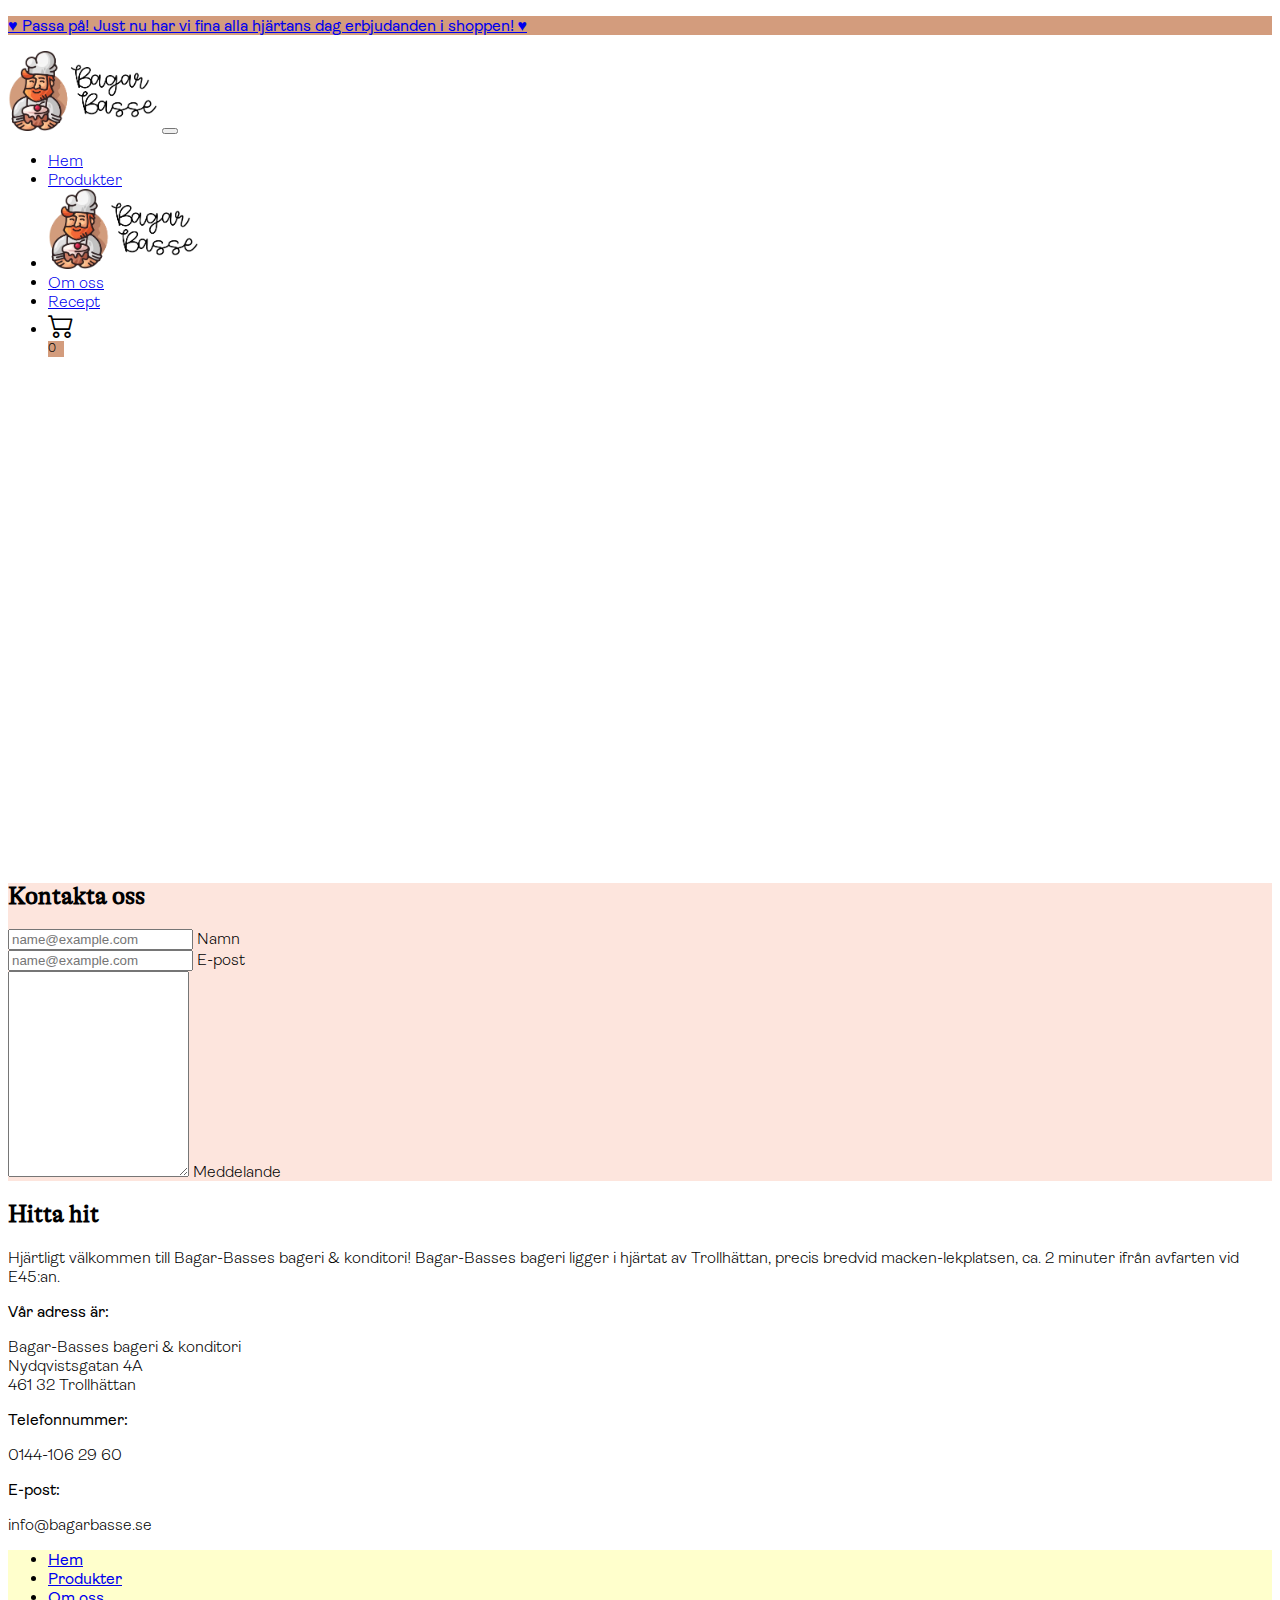
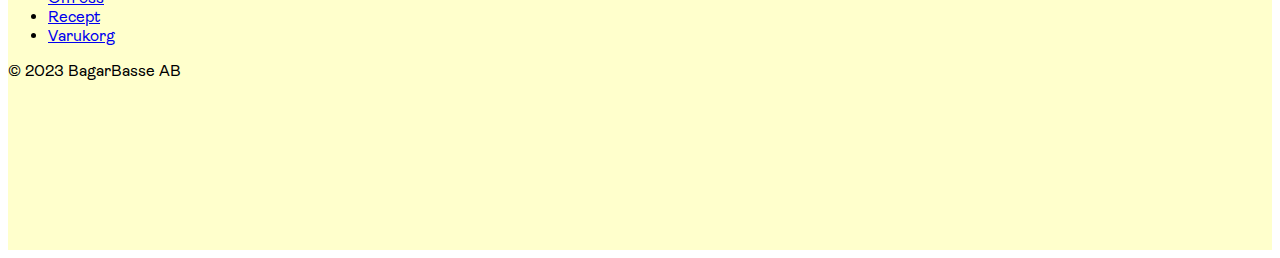
==== commit ccf8e250: "Added storeitems" ====
--- a/about.html
+++ b/about.html
@@ -27,7 +27,8 @@
     <a href="store.html" class="text-decoration-none text-dark">
       <div class="bg-pastel-red">
         <p class="text-center font-ambit-regular fw-semibold p-2">
-          Passa på! Just nu har vi fina alla hjärtans dag erbjudanden i shoppen!
+          ♥ Passa på! Just nu har vi fina alla hjärtans dag erbjudanden i
+          shoppen! ♥
         </p>
       </div>
     </a>
@@ -162,7 +163,7 @@
                 461 32 Trollhättan
               </p>
               <p class="font-ambit-regular fw-semibold">Telefonnummer:</p>
-              <p>0144-106 20</p>
+              <p>0144-106 29 60</p>
               <p class="font-ambit-regular fw-semibold">E-post:</p>
               <p>info@bagarbasse.se</p>
             </div>
@@ -171,31 +172,29 @@
       </div>
     </main>
     <div
-      class="container-fluid bg-pastel-red font-ambit-regular"
+      class="container-fluid bg-pastel-yellow font-ambit-regular"
       style="height: 300px"
     >
       <div class="container">
         <footer class="py-5">
           <ul class="nav justify-content-center pb-3 mb-3">
             <li class="nav-item">
-              <a href="index.html" class="nav-link px-2 text-muted">Hem</a>
-            </li>
-            <li class="nav-item">
-              <a href="store.html" class="nav-link px-2 text-muted"
-                >Produkter</a
-              >
-            </li>
-            <li class="nav-item">
-              <a href="about.html" class="nav-link px-2 text-muted">Om oss</a>
-            </li>
-            <li class="nav-item">
-              <a href="recipes.html" class="nav-link px-2 text-muted">Recept</a>
-            </li>
-            <li class="nav-item">
-              <a href="cart.html" class="nav-link px-2 text-muted">Varukorg</a>
+              <a href="index.html" class="nav-link px-2 text-dark">Hem</a>
+            </li>
+            <li class="nav-item">
+              <a href="store.html" class="nav-link px-2 text-dark">Produkter</a>
+            </li>
+            <li class="nav-item">
+              <a href="about.html" class="nav-link px-2 text-dark">Om oss</a>
+            </li>
+            <li class="nav-item">
+              <a href="recipes.html" class="nav-link px-2 text-dark">Recept</a>
+            </li>
+            <li class="nav-item">
+              <a href="cart.html" class="nav-link px-2 text-dark">Varukorg</a>
             </li>
           </ul>
-          <p class="text-center text-muted">© 2023 BagarBasse AB</p>
+          <p class="text-center text-dark">© 2023 BagarBasse AB</p>
         </footer>
       </div>
     </div>
--- a/style.css
+++ b/style.css
@@ -119,25 +119,17 @@
 .recipe-item:hover {
   cursor: pointer;
 }
-/* GLOBAL STYLES
--------------------------------------------------- */
-/* Padding below the footer and lighter body text */
-
-/* CUSTOMIZE THE CAROUSEL
--------------------------------------------------- */
-
-/* Carousel base class */
-.carousel {
+.recipe-item:hover img {
+  transform: scale(1.02);
+  transition: transform 100ms linear;
+}
+
+.carousel-frontpage {
   margin-bottom: 4rem;
 }
-/* Since positioning the image, we need to help out the caption */
-.carousel-caption {
-  bottom: 3rem;
-  z-index: 10;
-}
 
 /* Declare heights because of positioning of img element */
-.carousel-item {
+.carousel-frontpage .carousel-item {
   height: 32rem;
   background-position: center center;
   background-size: cover;
@@ -152,10 +144,7 @@
 .carousel-item-3 {
   background-image: url(./images/carousel-3.webp);
 }
-/* MARKETING CONTENT
--------------------------------------------------- */
-
-/* Center align the text within the three columns below the carousel */
+
 .marketing .col-lg-4 {
   margin-bottom: 1.5rem;
   text-align: center;
@@ -165,34 +154,16 @@
   margin-right: 0.75rem;
   margin-left: 0.75rem;
 }
-/* rtl:end:ignore */
-
-/* Featurettes
-------------------------- */
 
 .featurette-divider {
-  margin: 5rem 0; /* Space out the Bootstrap <hr> more */
-}
-
-/* Thin out the marketing headings */
-/* rtl:begin:remove */
+  margin: 5rem 0;
+}
+
 .featurette-heading {
   letter-spacing: -0.05rem;
 }
 
-/* rtl:end:remove */
-
-/* RESPONSIVE CSS
--------------------------------------------------- */
-
 @media (min-width: 40em) {
-  /* Bump up size of carousel content */
-  .carousel-caption p {
-    margin-bottom: 1.25rem;
-    font-size: 1.25rem;
-    line-height: 1.4;
-  }
-
   .featurette-heading {
     font-size: 50px;
   }
@@ -219,11 +190,15 @@
   cursor: pointer;
 }
 .store-item:hover img {
-  transform: scale(1.06);
+  transform: scale(1.04);
   transition: transform 100ms linear;
 }
+
 .card-img-top-wrapper {
   aspect-ratio: 597 / 400;
+}
+.recipe-card-img-top-wrapper {
+  aspect-ratio: 312 / 231;
 }
 .featurette-image {
   aspect-ratio: 1 / 1;
@@ -237,3 +212,6 @@
 .featurette-image-2 {
   background-image: url(./images/featurette-2.webp);
 }
+.card-img-top-wrapper {
+  aspect-ratio: 597 / 400;
+}
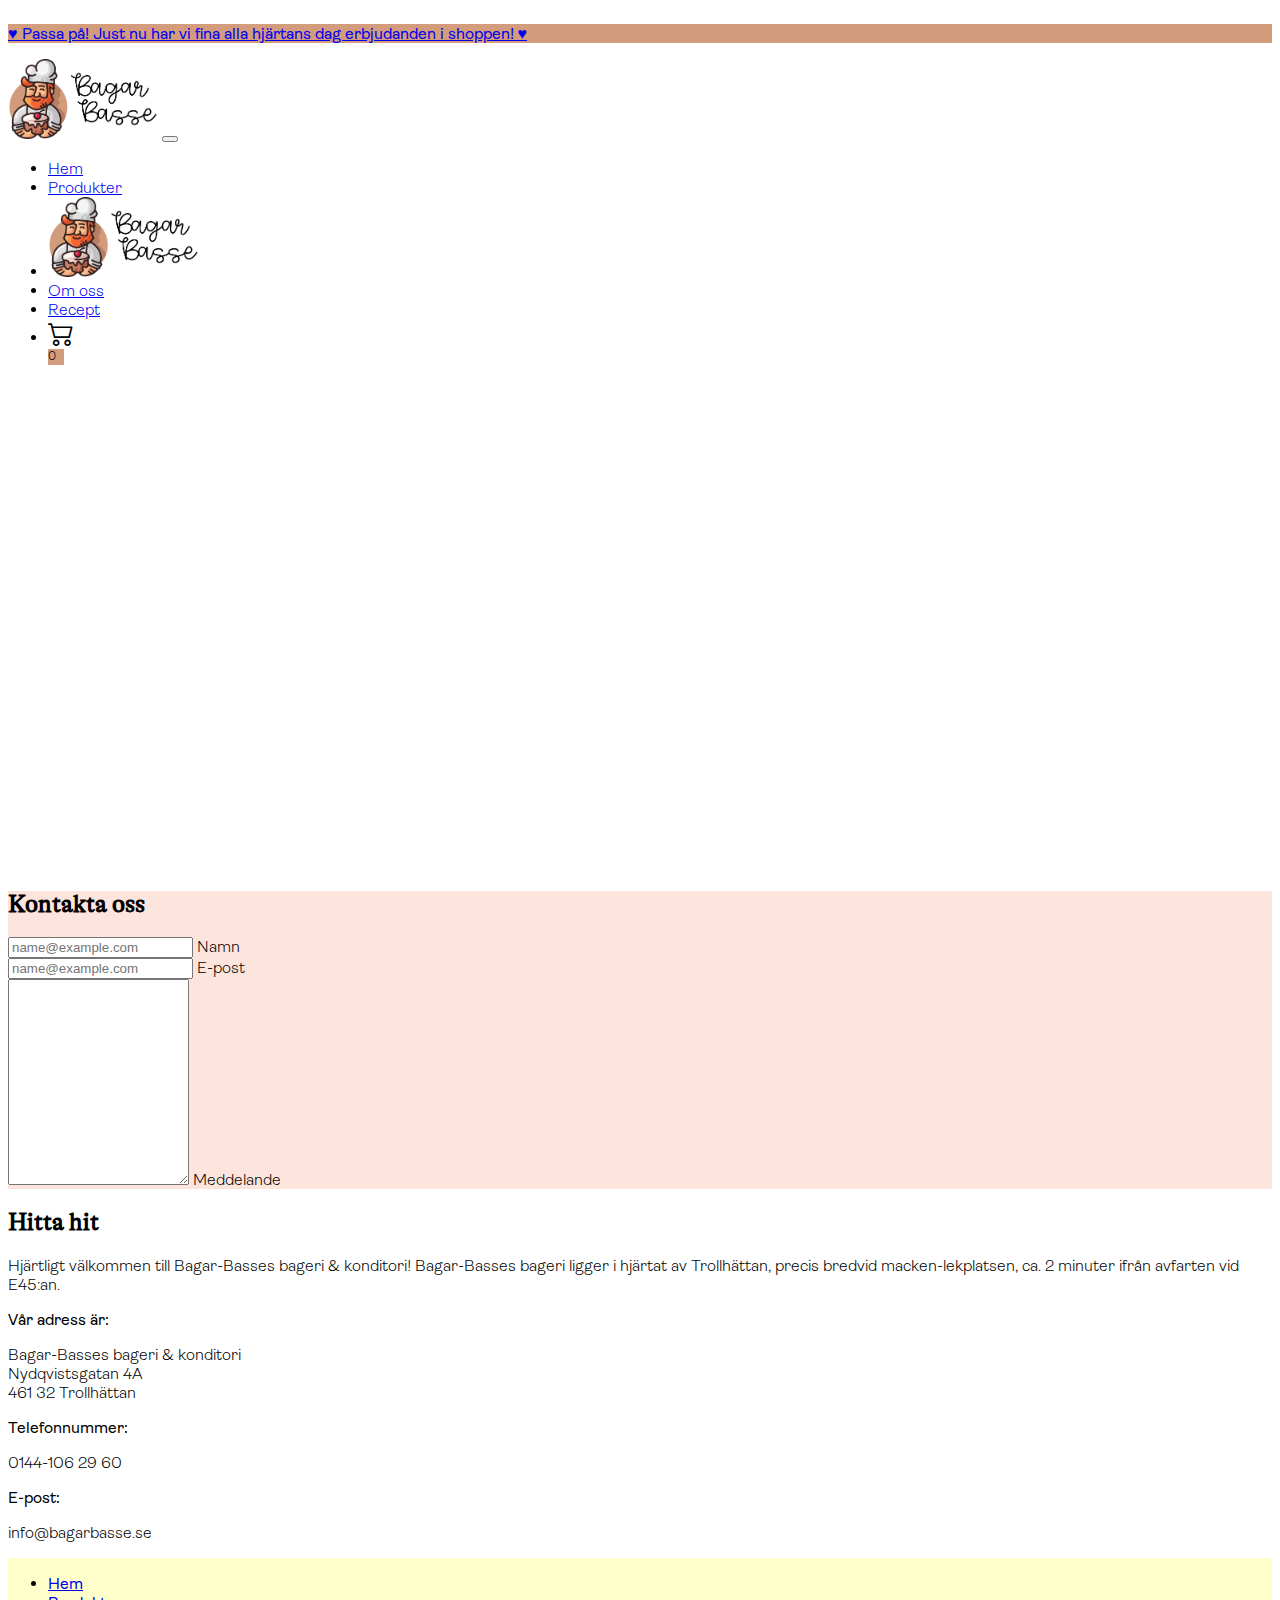
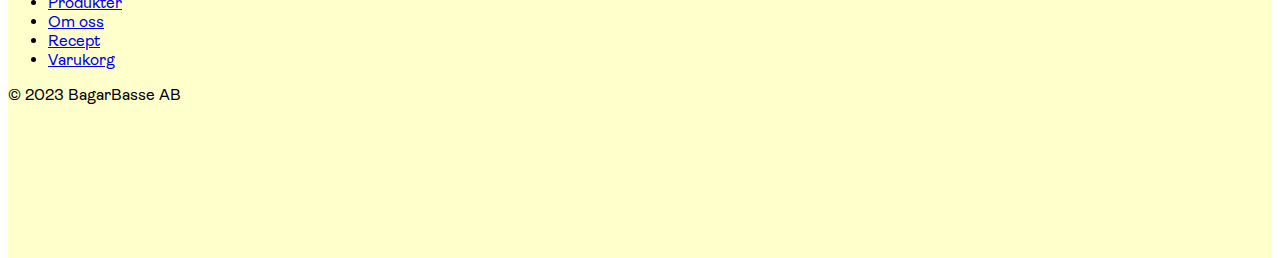
==== commit fe82f7b1: "Fixed sticky footer" ====
--- a/about.html
+++ b/about.html
@@ -107,6 +107,7 @@
               loading="lazy"
               referrerpolicy="no-referrer-when-downgrade"
               class="h-100 w-100"
+              title="map-frame"
             ></iframe>
           </div>
         </div>
@@ -172,7 +173,7 @@
       </div>
     </main>
     <div
-      class="container-fluid bg-pastel-yellow font-ambit-regular"
+      class="container-fluid bg-pastel-yellow font-ambit-regular mt-auto"
       style="height: 300px"
     >
       <div class="container">
--- a/style.css
+++ b/style.css
@@ -17,6 +17,14 @@
   font-family: "Ambit Regular";
   src: url("./fonts/Ambit-Regular.woff") format("woff");
   font-display: swap;
+}
+html {
+  height: 100%;
+}
+body {
+  min-height: 100%;
+  display: flex;
+  flex-direction: column;
 }
 .store-item-modal .img-size {
   height: 450px;
@@ -215,3 +223,13 @@
 .card-img-top-wrapper {
   aspect-ratio: 597 / 400;
 }
+.checkout-cupcake {
+  background-image: url(./images/checkout.png);
+  height: 128px;
+  width: 128px;
+  filter: invert(79%) sepia(4%) saturate(1021%) hue-rotate(324deg)
+    brightness(117%) contrast(98%);
+  background-position: center center;
+  background-size: cover;
+  background-repeat: no-repeat;
+}
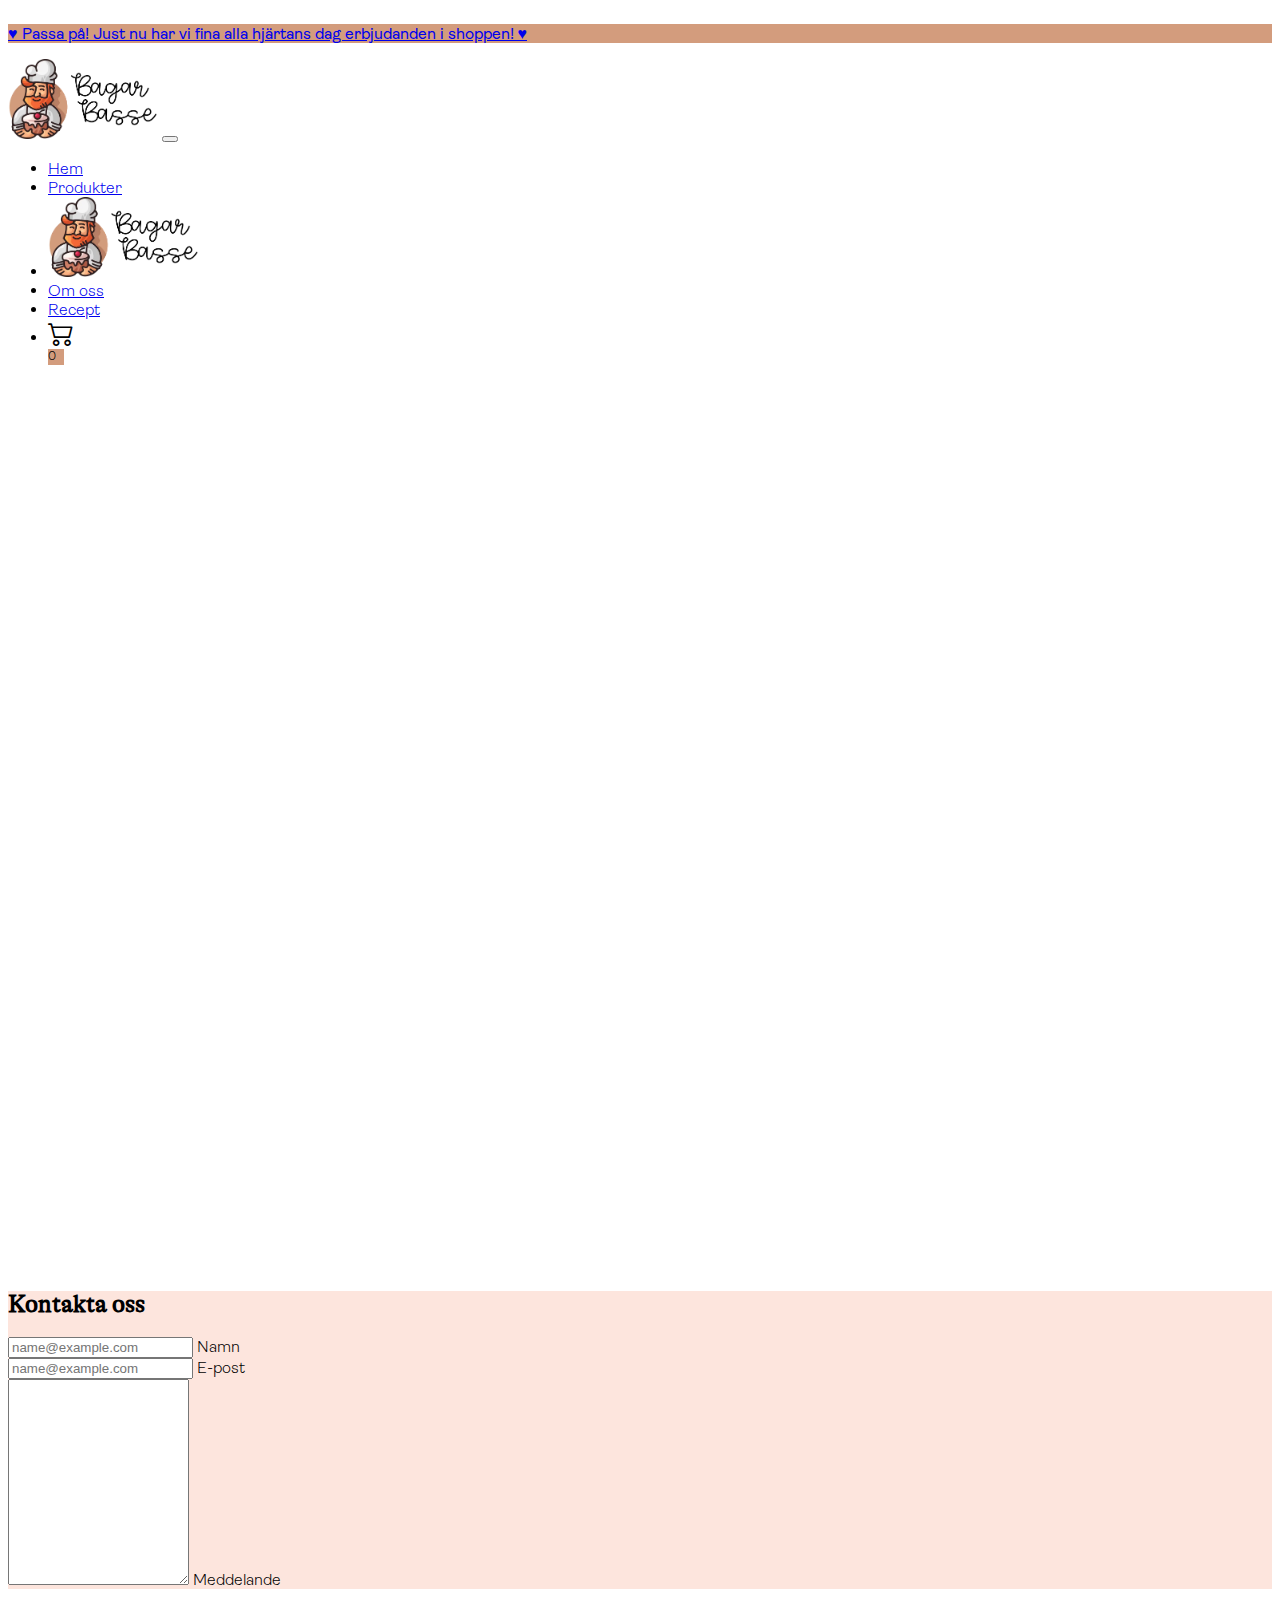
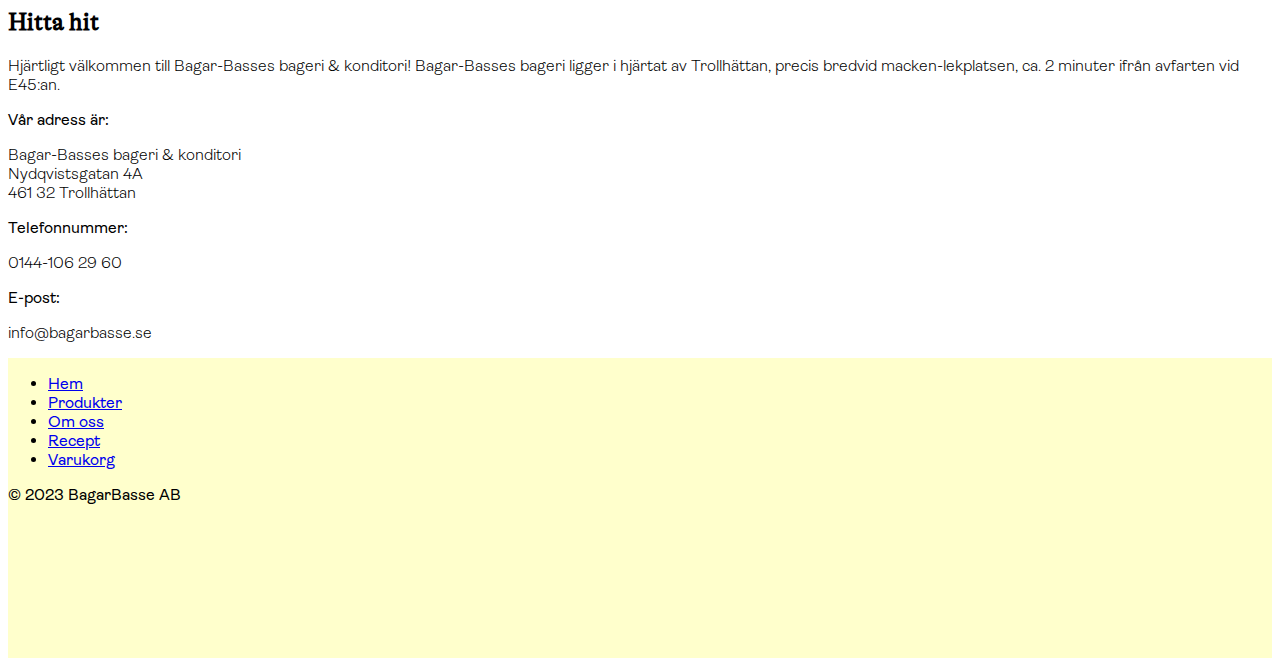
==== commit eda5f7c8: "Replaced Text" ====
--- a/about.html
+++ b/about.html
@@ -1,12 +1,20 @@
 <!DOCTYPE html>
 <html lang="en">
   <head>
-    <title>Title</title>
+    <title>Om oss</title>
     <!-- Required meta tags -->
     <meta charset="utf-8" />
     <meta
       name="viewport"
       content="width=device-width, initial-scale=1, shrink-to-fit=no"
+    />
+    <meta
+      name="description"
+      content="All about meta tags and how to add them to your website."
+    />
+    <meta
+      name="keywords"
+      content="meta tags, meta description, meta keywords, SEO, search engine optimization"
     />
 
     <!-- Bootstrap CSS v5.2.1 -->
@@ -20,7 +28,9 @@
       rel="stylesheet"
       href="https://cdn.jsdelivr.net/npm/bootstrap-icons@1.8.1/font/bootstrap-icons.css"
     />
-    <link rel="stylesheet" href="style.css" />
+    <link rel="stylesheet" href="./styles/style.css" />
+
+    <script src="./scripts/site.js" async></script>
   </head>
 
   <body>
--- a/styles/style.css
+++ b/styles/style.css
@@ -0,0 +1,238 @@
+@font-face {
+  font-family: "Gatefold-Demibold";
+  src: url("../fonts/Gatefold-Demibold.woff") format("woff");
+  font-display: swap;
+}
+@font-face {
+  font-family: "GT Alpina";
+  src: url("../fonts/GT-Alpina-Standard-Regular.woff") format("woff");
+  font-display: swap;
+}
+@font-face {
+  font-family: "Ambit";
+  src: url("../fonts/Ambit-Light.woff") format("woff");
+  font-display: swap;
+}
+@font-face {
+  font-family: "Ambit Regular";
+  src: url("../fonts/Ambit-Regular.woff") format("woff");
+  font-display: swap;
+}
+@font-face {
+  font-display: swap;
+  font-family: "bootstrap-icons";
+  src: url("../fonts/bootstrap-icons.woff2") format("woff2");
+}
+html {
+  height: 100%;
+}
+body {
+  min-height: 100%;
+  display: flex;
+  flex-direction: column;
+}
+.store-item-modal .img-size {
+  height: 450px;
+  width: 700px;
+  background-size: cover;
+  overflow: hidden;
+}
+.store-item-modal .modal-content {
+  width: 700px;
+  border: none;
+}
+.store-item-modal .modal-body {
+  padding: 0;
+}
+
+.store-item-modal .carousel-control-prev-icon {
+  background-image: url("data:image/svg+xml;charset=utf8,%3Csvg xmlns='http://www.w3.org/2000/svg' fill='%23009be1' viewBox='0 0 8 8'%3E%3Cpath d='M5.25 0l-4 4 4 4 1.5-1.5-2.5-2.5 2.5-2.5-1.5-1.5z'/%3E%3C/svg%3E");
+  width: 30px;
+  height: 48px;
+}
+.store-item-modal .carousel-control-next-icon {
+  background-image: url("data:image/svg+xml;charset=utf8,%3Csvg xmlns='http://www.w3.org/2000/svg' fill='%23009be1' viewBox='0 0 8 8'%3E%3Cpath d='M2.75 0l-1.5 1.5 2.5 2.5-2.5 2.5 1.5 1.5 4-4-4-4z'/%3E%3C/svg%3E");
+  width: 30px;
+  height: 48px;
+}
+.store-item-quantity-input {
+  width: 70px;
+}
+.cart {
+  position: relative;
+  color: #000;
+  font-size: 26px;
+  padding-right: 5px;
+}
+.cart-amount-div {
+  position: absolute;
+  height: 16px;
+  width: 16px;
+  font-size: 12px;
+}
+.bg-pastel-green {
+  background-color: #bae8d4;
+}
+.bg-pastel-purple {
+  background-color: #cdb4db;
+}
+.bg-pastel-light-pink {
+  background-color: #ffc8dd;
+}
+.bg-pastel-pink {
+  background-color: #fde5dd;
+}
+.bg-pastel-yellow {
+  background-color: #ffffcc;
+}
+.bg-pastel-blue {
+  background-color: #a2d2ff;
+}
+.bg-pastel-turquoise {
+  background-color: #bde0fe;
+}
+.bg-pastel-red {
+  background-color: #d39c7d;
+}
+.font-gatefold-demi {
+  font-family: "Gatefold Demibold", serif;
+}
+.font-gt-alpina {
+  font-family: "GT Alpina", serif;
+}
+.font-ambit {
+  font-family: "Ambit", serif;
+}
+.font-ambit-regular {
+  font-family: "Ambit Regular", serif;
+}
+.bg-pastel-purple2 {
+  background-color: #e7cbef;
+}
+
+.bg-pastel-red {
+  background-color: #d39c7d;
+}
+.flex-even {
+  flex: 1;
+}
+.map-container {
+  overflow: hidden;
+  padding-bottom: 40%;
+  position: relative;
+  height: 0;
+  min-height: 400px;
+}
+.map-container iframe {
+  left: 0;
+  top: 0;
+  height: 100%;
+  width: 100%;
+  position: absolute;
+}
+.recipe-item:hover {
+  cursor: pointer;
+}
+.recipe-item:hover img {
+  transform: scale(1.02);
+  transition: transform 100ms linear;
+}
+
+.carousel-frontpage {
+  margin-bottom: 4rem;
+}
+
+/* Declare heights because of positioning of img element */
+.carousel-frontpage .carousel-item {
+  height: 32rem;
+  background-position: center center;
+  background-size: cover;
+  background-repeat: no-repeat;
+}
+.carousel-item-1 {
+  background-image: url(../images/carousel-1.webp);
+}
+.carousel-item-2 {
+  background-image: url(../images/carousel-2.webp);
+}
+.carousel-item-3 {
+  background-image: url(../images/carousel-3.webp);
+}
+
+.marketing .col-lg-4 {
+  margin-bottom: 1.5rem;
+  text-align: center;
+}
+/* rtl:begin:ignore */
+.marketing .col-lg-4 p {
+  margin-right: 0.75rem;
+  margin-left: 0.75rem;
+}
+
+.featurette-divider {
+  margin: 5rem 0;
+}
+
+.featurette-heading {
+  letter-spacing: -0.05rem;
+}
+
+@media (min-width: 40em) {
+  .featurette-heading {
+    font-size: 50px;
+  }
+}
+
+@media (min-width: 62em) {
+  .featurette-heading {
+    margin-top: 7rem;
+  }
+}
+.btn-pastel-pink {
+  background-color: #fde5dd !important;
+}
+.btn-pastel-pink:hover {
+  background-color: #d39c7d !important;
+}
+.btn-pastel-yellow {
+  background-color: #ffffcc !important;
+}
+.btn-pastel-yellow:hover {
+  background-color: #ffff99 !important;
+}
+.store-item:hover {
+  cursor: pointer;
+}
+.store-item:hover img {
+  transform: scale(1.04);
+  transition: transform 100ms linear;
+}
+
+.card-img-top-wrapper {
+  aspect-ratio: 597 / 400;
+}
+.recipe-card-img-top-wrapper {
+  aspect-ratio: 312 / 231;
+}
+.featurette-image {
+  aspect-ratio: 1 / 1;
+  background-position: center center;
+  background-size: cover;
+  background-repeat: no-repeat;
+}
+.featurette-image-1 {
+  background-image: url(../images/featurette-1.webp);
+}
+.featurette-image-2 {
+  background-image: url(../images/featurette-2.webp);
+}
+.checkout-cupcake {
+  background-image: url(../images/checkout.png);
+  height: 128px;
+  width: 128px;
+  filter: invert(79%) sepia(4%) saturate(1021%) hue-rotate(324deg)
+    brightness(117%) contrast(98%);
+  background-position: center center;
+  background-size: cover;
+  background-repeat: no-repeat;
+}
